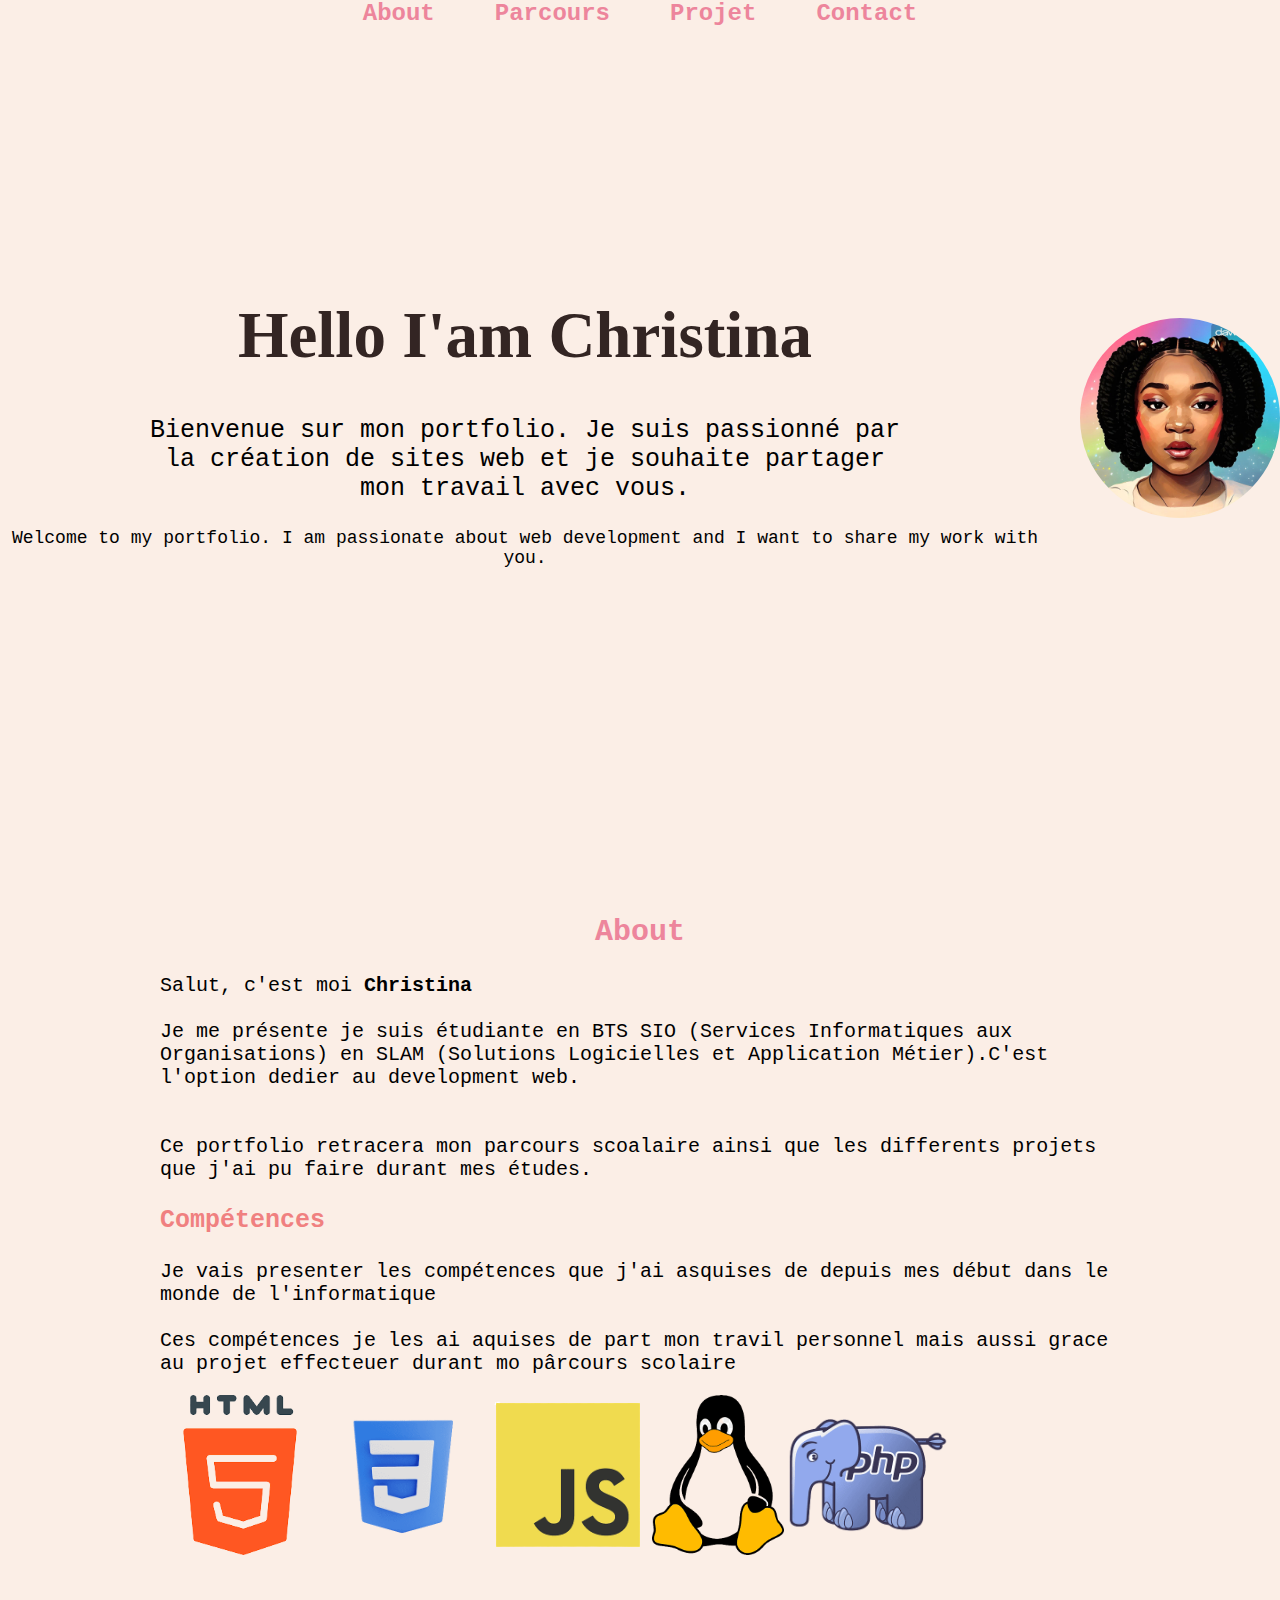
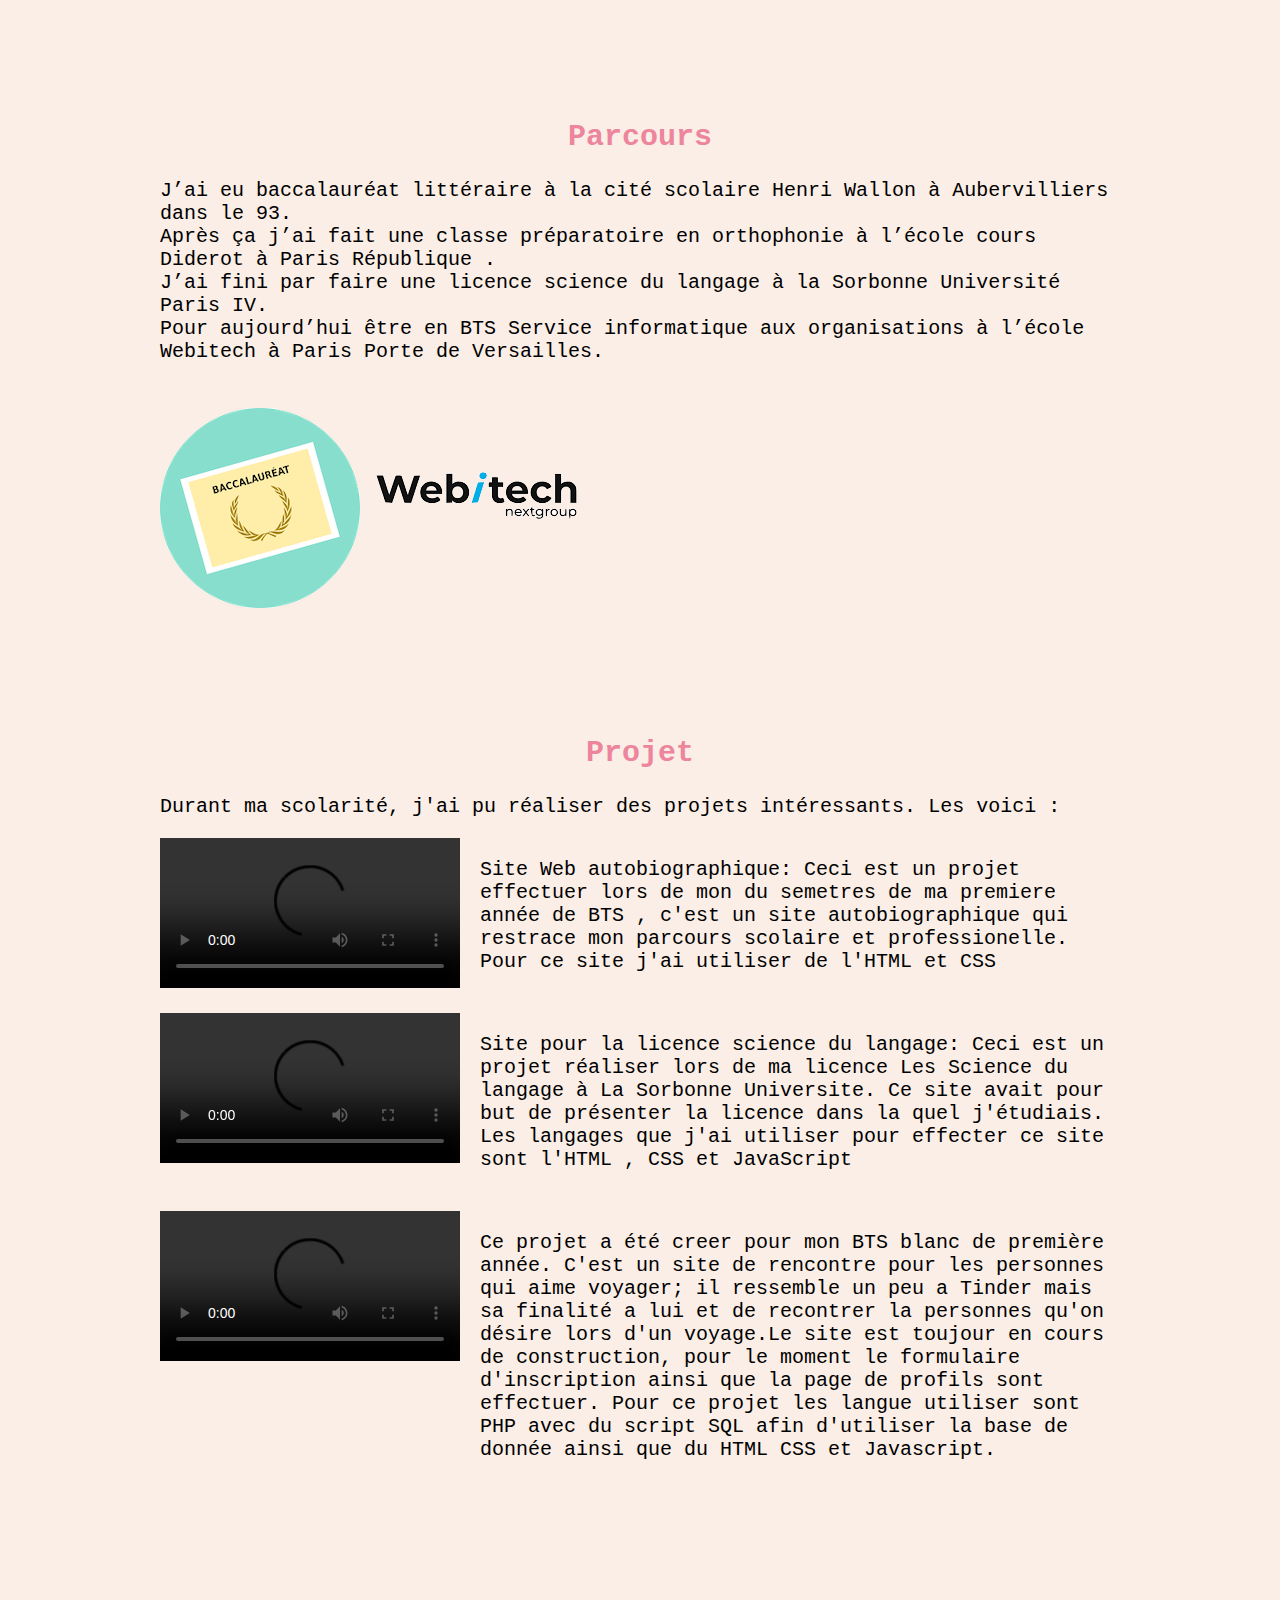
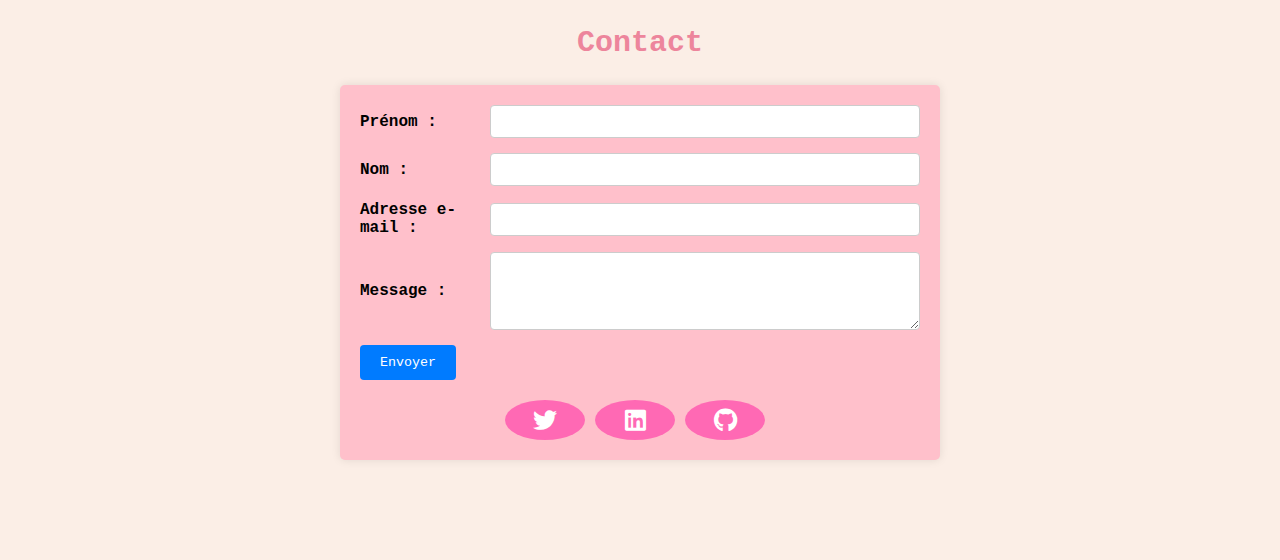
==== html/index.html @ 07b0ec90 "Ajout des fichiers du Portfolio" ====
<!DOCTYPE html>
<html lang="fr">
<head>
  <meta charset="utf-8">
  <title>Christina GAPY</title>
  <link rel="stylesheet" href="../CSS/style.css">
  <link rel="stylesheet" href="https://cdnjs.cloudflare.com/ajax/libs/font-awesome/5.15.3/css/all.min.css">
  
</head>
<body>
 
    <header>
        <nav>
            <ul>
              <li><a href="#about">About</a></li>
              <li><a href="#parcours">Parcours</a></li>
              <li><a href="#projet">Projet</a></li>
              <!--<li><a href="#veille">Veille</a></li>-->
              <li><a href="#contact">Contact</a></li>
            </ul>
          </nav>
          
      </header>
      
      <div class="main-content">
        <div class="content-text">
          <h1>Hello I'am Christina </h1>
          <p>Bienvenue sur mon portfolio. Je suis passionné par <br> la création de sites web et je souhaite partager <br> mon travail avec vous.</p>
          <p class="english-text">Welcome to my portfolio. I am passionate about web development and I want to share my work with you.</p>
        </div>
        <div class="content-image">
          <img src="../img/photo.jpg" alt="Image de profil">
        </div>
      </div>
      <div class="container"></div>
        <section id="about">
            <h2>About</h2>
            <p>Salut, c'est moi <b>Christina</b> <br><br> Je me présente je suis étudiante en BTS SIO (Services Informatiques aux Organisations) en SLAM (Solutions Logicielles et Application Métier).C'est  l'option dedier au development web.<br> <br> <br>
              Ce portfolio retracera mon parcours scoalaire ainsi que les differents projets que j'ai pu faire durant mes études.
            </p>
            <h3>Compétences </h3>
            <p> Je vais presenter les compétences que j'ai asquises de depuis mes début dans le monde de l'informatique<br><br>
            Ces compétences je les ai aquises de part mon travil personnel mais aussi grace au projet effecteuer durant mo pârcours scolaire </p>
            <div class="image-container">
              <img class="about-image" src="../img/html.png">
              <span class="image-caption">HTML</span>
            </div>
            <div class="image-container">
              <img class="about-image" src="../img/css.png">
              <span class="image-caption">CSS</span>
            </div>
            <div class="image-container">
              <img class="about-image" src="../img/js.png">
              <span class="image-caption">JavaScript</span>
            </div>
            <div class="image-container">
              <img class="about-image" src="../img/linux.png">
              <span class="image-caption">Linux</span>
            </div>
            <div class="image-container">
              <img class="about-image" src="../img/php.png">
              <span class="image-caption">PHP</span>
            </div>
            <br><br><br>
      
          </section>
          
          <section id="parcours">
            <h2>Parcours</h2>
            <p> J’ai eu baccalauréat littéraire à la cité scolaire Henri Wallon à Aubervilliers dans le 93.<br>
              Après ça j’ai fait une classe préparatoire en orthophonie à  l’école cours Diderot à Paris République .<br>
              J’ai fini par faire une licence science du langage à la Sorbonne Université Paris IV. <br>
              Pour aujourd’hui être en BTS Service informatique aux organisations à l’école Webitech à Paris Porte de Versailles. </p>
              <img src="../img/bac.png"> <img src="../img/webitech.png">
          </section>
          
          <section id="projet">
            <h2>Projet</h2>
            <p>Durant ma scolarité, j'ai pu réaliser des projets intéressants. Les voici :</p>
            <div class="projet-files">
              <div class="video-container">
                <video controls>
                  <source src="../vid/BTS.mp4" type="video/mp4">
                </video>
                <p class="video-description">Site Web autobiographique: Ceci est un projet effectuer lors de mon du semetres de ma premiere année de BTS , c'est un site autobiographique qui restrace mon parcours scolaire et professionelle. Pour ce site j'ai utiliser de l'HTML et CSS </p>
              </div>
              <div class="video-container">
                <video controls>
                  <source src="../vid/SDL.mp4" type="video/mp4">
                </video>
                <p class="video-description">Site pour la licence science du langage: Ceci est un projet réaliser lors de ma licence Les Science du langage à La Sorbonne Universite. Ce site avait pour but de présenter la licence dans la quel j'étudiais. Les langages que j'ai utiliser pour effecter ce site sont l'HTML , CSS et JavaScript </p>
              </div>
              <div class="video-container">
                <video controls>
                  <source src="../vid/Dating.mp4" type="video/mp4">
                </video>
                <p class="video-description">Ce projet a été creer pour mon BTS blanc de première année. C'est un site de rencontre pour les personnes qui aime voyager; il ressemble un peu a Tinder mais sa finalité a lui et de recontrer la personnes qu'on désire lors d'un voyage.Le site est toujour en cours de construction, pour le moment le formulaire d'inscription ainsi que la page de profils sont effectuer. Pour ce projet les langue utiliser sont PHP avec du script SQL afin d'utiliser la base de donnée ainsi que du HTML CSS et Javascript.</p>
              </div>
            </div>
          </section>
          
          <!--<section id="Veille">
            <h2>Veille</h2>
          </section>-->
          
      
          <section id="contact">
            <h2>Contact</h2>
            <form action="mailto:christina.gapy.sio@gmail.com" method="post" enctype="text/plain">
              <div class="form-group">
                <label for="first-name">Prénom :</label>
                <input type="text" id="first-name" name="Prénom" required>
              </div>
              <div class="form-group">
                <label for="last-name">Nom :</label>
                <input type="text" id="last-name" name="Nom" required>
              </div>
              <div class="form-group">
                <label for="email">Adresse e-mail :</label>
                <input type="email" id="email" name="Email" required>
              </div>
              <div class="form-group">
                <label for="message">Message :</label>
                <textarea id="message" name="Message" rows="4" required></textarea>
              </div>
              <div class="form-group">
                <input type="submit" value="Envoyer">
              </div>
              <div class="social-icons">
                <ul>
                  <li><a href="https://twitter.com/tiina__0" class="social-icon twitter-icon"><i class="fab fa-twitter"></i></a></li>
                  <li><a href="https://www.linkedin.com/in/christinagapy" class="social-icon linkedin-icon"><i class="fab fa-linkedin"></i></a></li>
                  <li><a href="https://github.com/christinaa0" class="social-icon github-icon"><i class="fab fa-github"></i></a></li>
                </ul>
              </div>
            </form>
          </section>
          
          
        </div>
        <script src="../JS/script.js"></script>
</body>
</html>
---- CSS/style.css ----
body {
  background-color: #FBEEE6;
  margin: 0;
  padding: 0;
  display: flex;
  flex-direction: column;
  align-items: center;
}
.container {
  max-width: 960px;
  width: 100%;
  padding: 0 20px;
}
header {
  width: 100%;
  background-color: #FBEEE6;
  display: flex;
  justify-content: center;
  position: fixed;
  top: 0;
}
nav {
  max-width: 960px;
  width: 100%;
  border-radius: 25% 10%;
  border-color: red;
}

ul {
  list-style-type: none;
  margin: 0;
  padding: 0;
  display: flex;
  justify-content: center;
  align-items: center;
  font-family: OCR A Std, monospace;
}

li {
  margin-right: 20px;
}

li:last-child {
  margin-right: 0;
}

li a {
  text-decoration: none;
  color: #ED859C;
  font-weight: bold;
  font-size: x-large;
  padding: 0 20px;
}

li a:hover {
  color: #000;
}


.main-content {
  display: flex;
  justify-content: center;
  align-items: center;
  width: 100%;
  padding: 20px;
  height: 800px;
}

.content-text {
  text-align: center;
}

.content-text h1 {
  font-size: 65px;
  font-weight: bold;
  color: #332523;
  font-family: Chalkduster, fantasy;
}

.content-text p {
  font-size: 25px;
  font-family: Andale Mono, monospace;
}

.content-text .english-text {
  font-size: 18px;
}

.content-image {
  margin-left: 30px;
}

.content-image img {
  width: 200px;
  height: 200px;
  border-radius: 50%;
}

section {
  display: block;
  padding: 50px 0;
  width: 960px;
}
section h2{
  color:#ED859C;
  text-align: center;
  font-family: OCR A Std, monospace;
  font-size: 30px;
}
section h3{
  font-family: OCR A Std, monospace;
  color: #F08080;
  font-size: 25px;
}
section p{
  font-family: Andale Mono, monospace;
  font-size: 20px;
}
#about .image-container {
  display: inline-block;
  text-align: center;
  position: relative;
}
#about .about-image {
  max-width: 160px;
  height: 160px;
}
.image-container img {
  display: block;
  max-width: 100%;
  height: auto;
}

.image-container .image-caption {
  position: absolute;
  top: 50%;
  left: 50%;
  transform: translate(-50%, -50%);
  background-color: rgba(0, 0, 0, 0.7);
  color: #fff;
  padding: 10px;
  opacity: 0;
  transition: opacity 0.3s ease;
}
.image-container:hover .image-caption {
  opacity: 1;
}
.projet-files {
  display: flex;
  flex-direction: column;
}

.video-container {
  display: flex;
  align-items: flex-start;
  margin-bottom: 20px;
}

.video-container video {
  width: 50%;
}

.video-description {
  margin-left: 20px;
}

.video-description p:first-child {
  font-weight: bold;
}
#contact {
  max-width: 600px;
  margin: 0 auto;
}

form {
  background-color: #FFC0CB;
  padding: 20px;
  border-radius: 5px;
  box-shadow: 0 0 10px rgba(0, 0, 0, 0.1);
}

.form-group {
  display: flex;
  margin-bottom: 15px;
  align-items: center;
}

label {
  flex: 0 0 120px;
  font-weight: bold;
  padding-right: 10px;
  font-family: OCR A Std, monospace;
}

input[type="text"],
input[type="email"],
textarea {
  flex: 1;
  padding: 8px;
  border: 1px solid #ccc;
  border-radius: 4px;
  font-family: OCR A Std, monospace;
}

textarea {
  resize: vertical;
}

input[type="submit"] {
  background-color: #007BFF;
  color: #fff;
  border: none;
  padding: 10px 20px;
  border-radius: 4px;
  cursor: pointer;
  font-family: OCR A Std, monospace;
}

input[type="submit"]:hover {
  background-color: #0056b3;
  
}

.social-icons {
  text-align: center;
  margin-top: 20px;
}

.social-icons ul {
  list-style: none;
  padding: 0;
}

.social-icons li {
  display: inline-block;
  margin-right: 10px;
}

.social-icon {
  display: inline-block;
  width: 40px;
  height: 40px;
  border-radius: 50%;
  text-align: center;
  line-height: 40px;
  background-color: #FF69B4; /* Couleur rose pour les icônes */
}

.social-icon:hover {
  background-color: #FF1493; /* Couleur rose plus foncée au survol */
}

.social-icon i {
  font-size: 24px;
  color: #FFFFFF; /* Couleur blanche pour les icônes */
  vertical-align: middle;
}
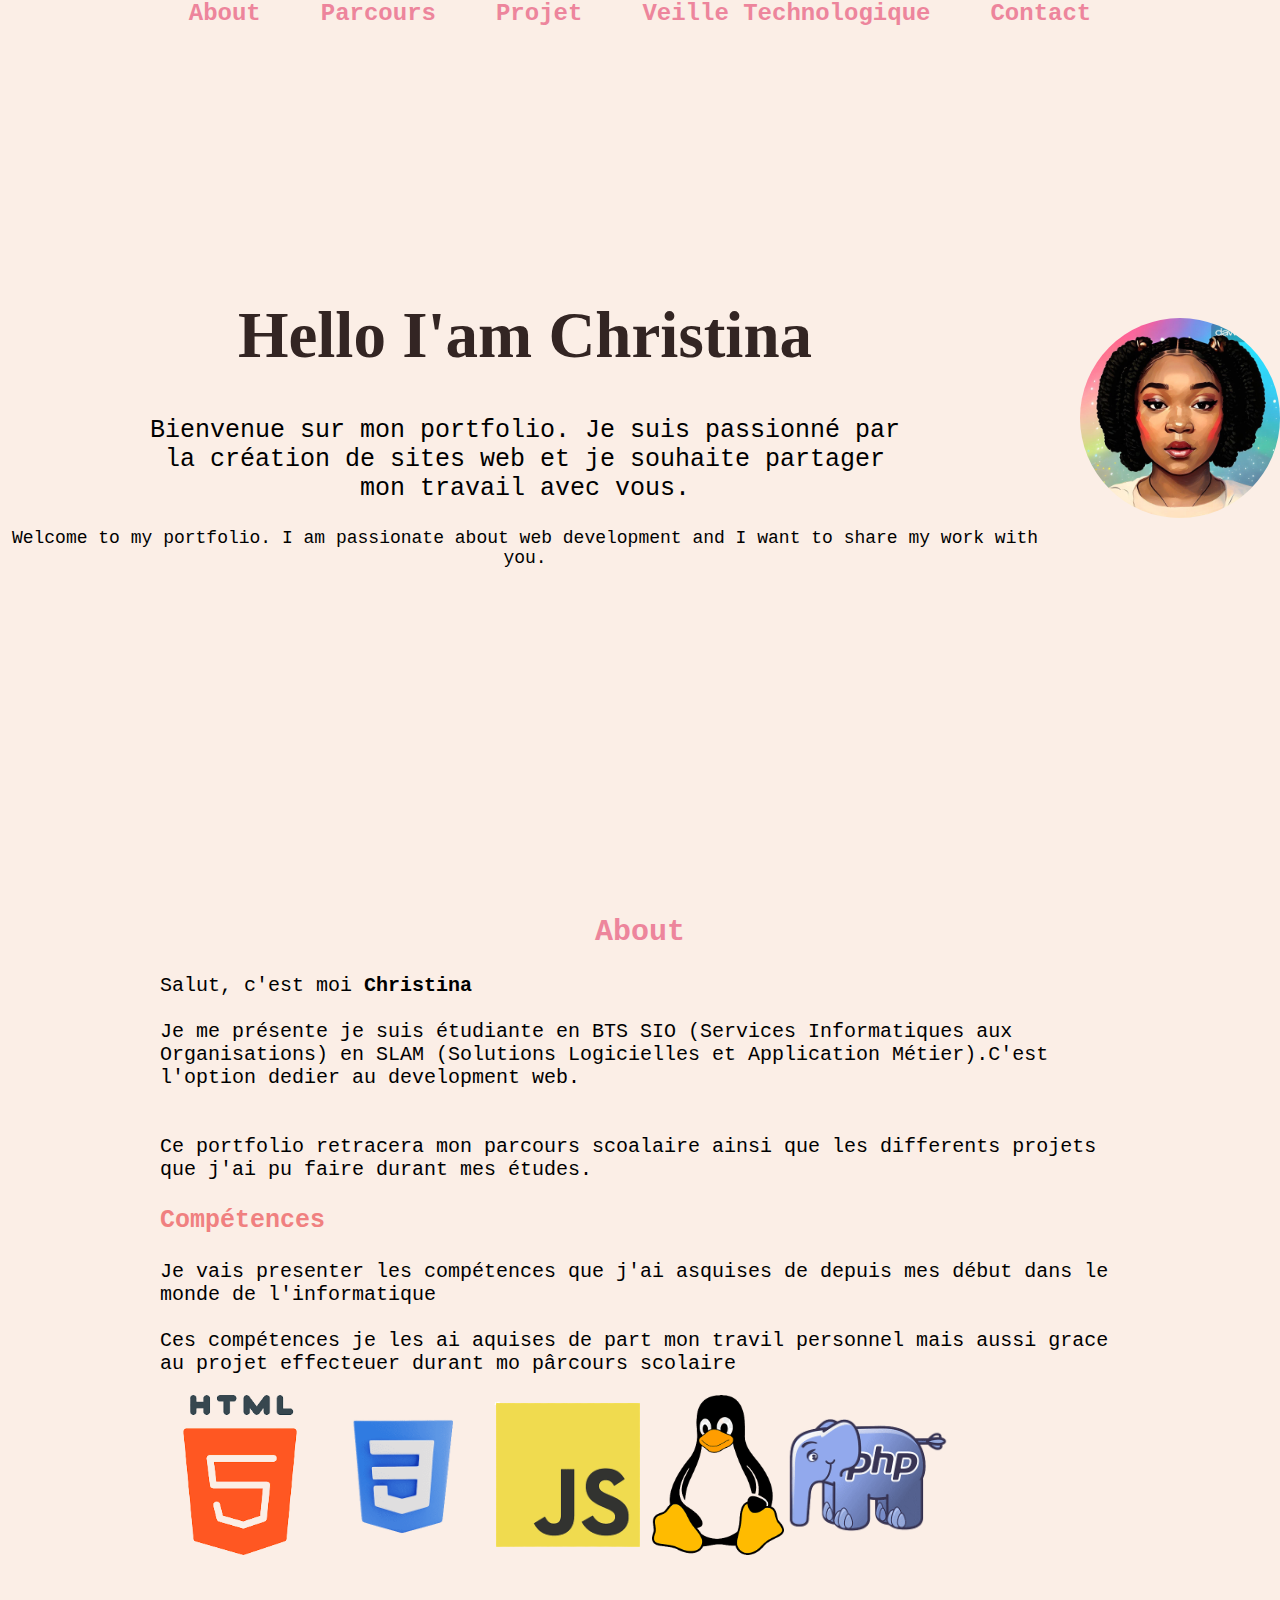
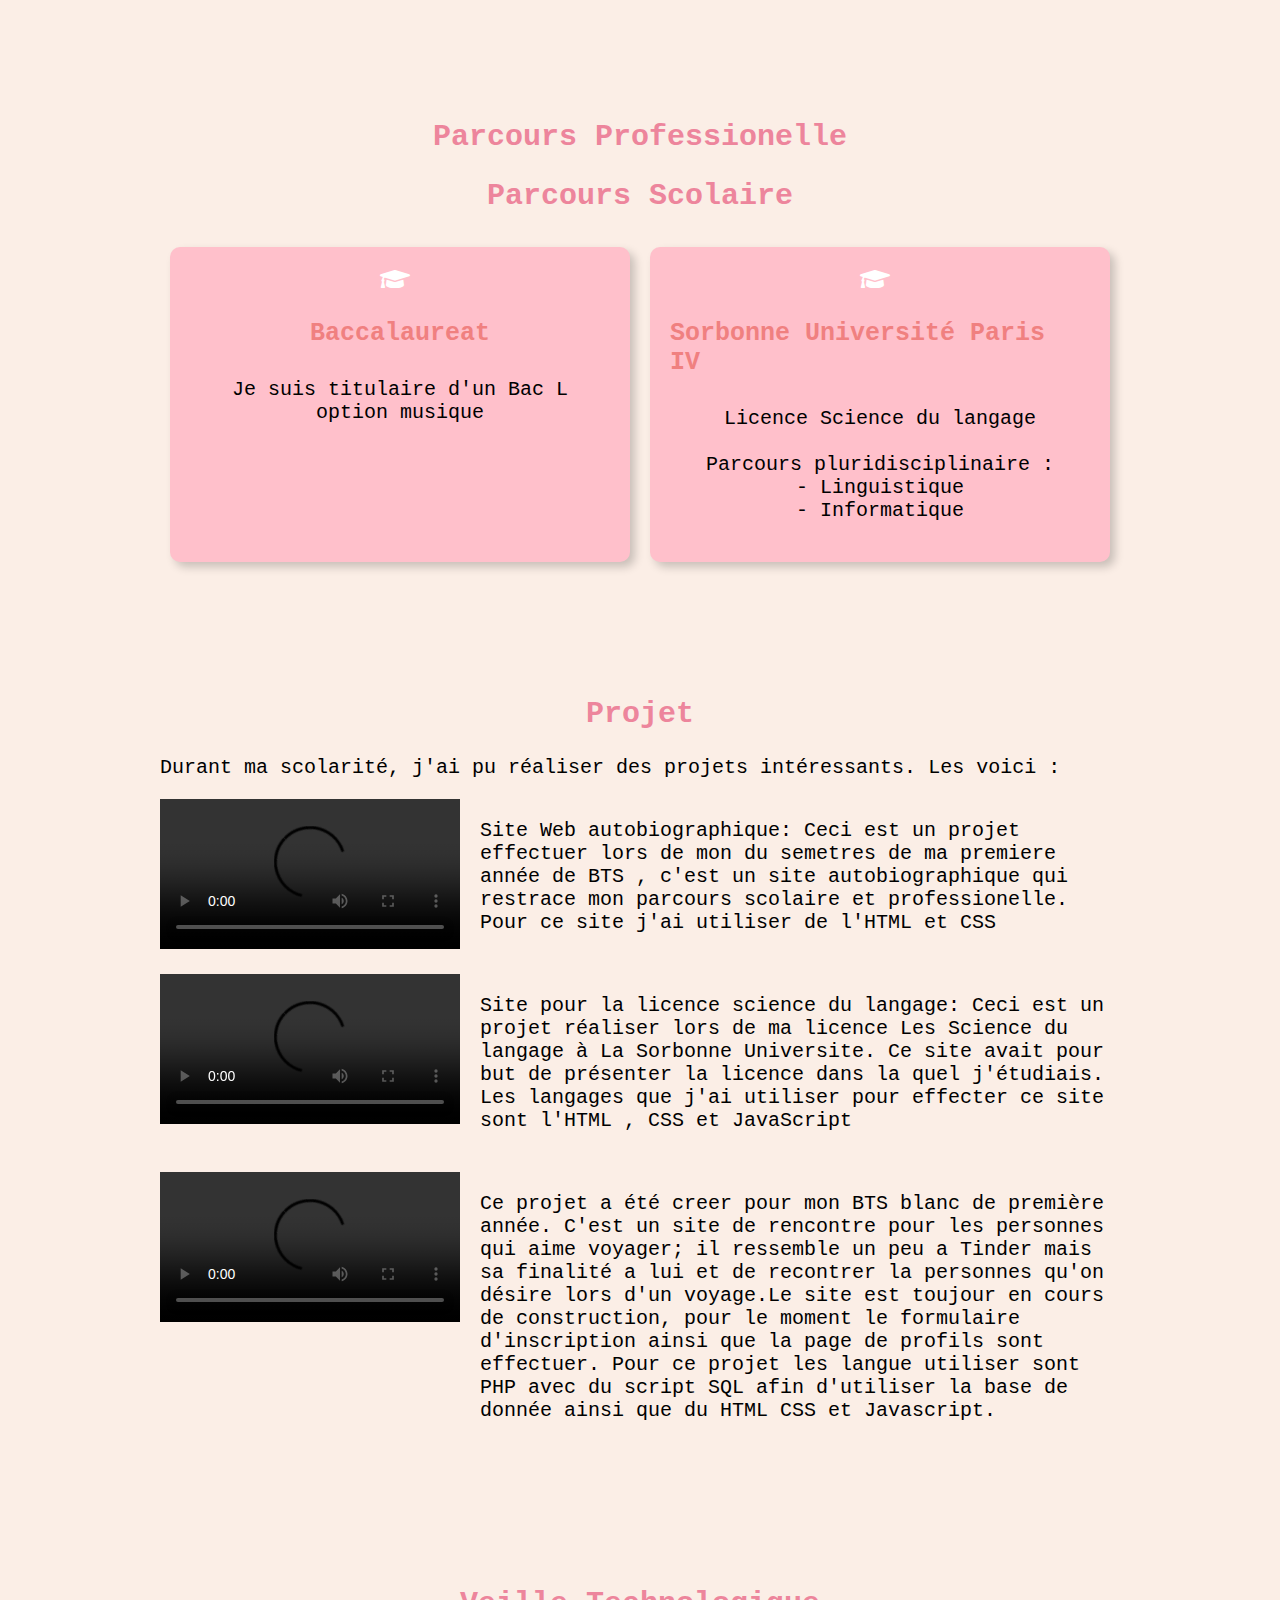
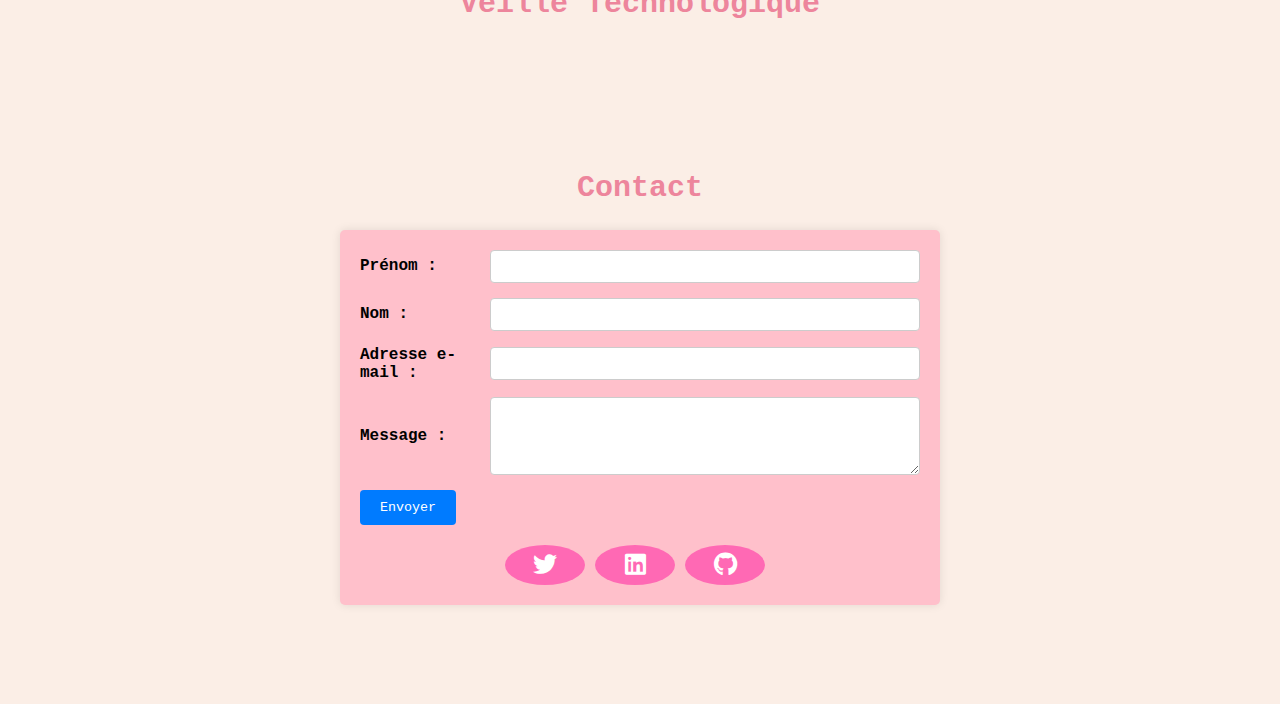
==== commit 5e520f5b: "Creations des box et ajout de toge diplome dans la section Parcours" ====
--- a/html/index.html
+++ b/html/index.html
@@ -1,143 +1,169 @@
-<!DOCTYPE html>
-<html lang="fr">
-<head>
-  <meta charset="utf-8">
-  <title>Christina GAPY</title>
-  <link rel="stylesheet" href="../CSS/style.css">
-  <link rel="stylesheet" href="https://cdnjs.cloudflare.com/ajax/libs/font-awesome/5.15.3/css/all.min.css">
-  
-</head>
-<body>
- 
-    <header>
-        <nav>
-            <ul>
-              <li><a href="#about">About</a></li>
-              <li><a href="#parcours">Parcours</a></li>
-              <li><a href="#projet">Projet</a></li>
-              <!--<li><a href="#veille">Veille</a></li>-->
-              <li><a href="#contact">Contact</a></li>
-            </ul>
-          </nav>
-          
-      </header>
-      
-      <div class="main-content">
-        <div class="content-text">
-          <h1>Hello I'am Christina </h1>
-          <p>Bienvenue sur mon portfolio. Je suis passionné par <br> la création de sites web et je souhaite partager <br> mon travail avec vous.</p>
-          <p class="english-text">Welcome to my portfolio. I am passionate about web development and I want to share my work with you.</p>
-        </div>
-        <div class="content-image">
-          <img src="../img/photo.jpg" alt="Image de profil">
-        </div>
-      </div>
-      <div class="container"></div>
-        <section id="about">
-            <h2>About</h2>
-            <p>Salut, c'est moi <b>Christina</b> <br><br> Je me présente je suis étudiante en BTS SIO (Services Informatiques aux Organisations) en SLAM (Solutions Logicielles et Application Métier).C'est  l'option dedier au development web.<br> <br> <br>
-              Ce portfolio retracera mon parcours scoalaire ainsi que les differents projets que j'ai pu faire durant mes études.
-            </p>
-            <h3>Compétences </h3>
-            <p> Je vais presenter les compétences que j'ai asquises de depuis mes début dans le monde de l'informatique<br><br>
-            Ces compétences je les ai aquises de part mon travil personnel mais aussi grace au projet effecteuer durant mo pârcours scolaire </p>
-            <div class="image-container">
-              <img class="about-image" src="../img/html.png">
-              <span class="image-caption">HTML</span>
-            </div>
-            <div class="image-container">
-              <img class="about-image" src="../img/css.png">
-              <span class="image-caption">CSS</span>
-            </div>
-            <div class="image-container">
-              <img class="about-image" src="../img/js.png">
-              <span class="image-caption">JavaScript</span>
-            </div>
-            <div class="image-container">
-              <img class="about-image" src="../img/linux.png">
-              <span class="image-caption">Linux</span>
-            </div>
-            <div class="image-container">
-              <img class="about-image" src="../img/php.png">
-              <span class="image-caption">PHP</span>
-            </div>
-            <br><br><br>
-      
-          </section>
-          
-          <section id="parcours">
-            <h2>Parcours</h2>
-            <p> J’ai eu baccalauréat littéraire à la cité scolaire Henri Wallon à Aubervilliers dans le 93.<br>
-              Après ça j’ai fait une classe préparatoire en orthophonie à  l’école cours Diderot à Paris République .<br>
-              J’ai fini par faire une licence science du langage à la Sorbonne Université Paris IV. <br>
-              Pour aujourd’hui être en BTS Service informatique aux organisations à l’école Webitech à Paris Porte de Versailles. </p>
-              <img src="../img/bac.png"> <img src="../img/webitech.png">
-          </section>
-          
-          <section id="projet">
-            <h2>Projet</h2>
-            <p>Durant ma scolarité, j'ai pu réaliser des projets intéressants. Les voici :</p>
-            <div class="projet-files">
-              <div class="video-container">
-                <video controls>
-                  <source src="../vid/BTS.mp4" type="video/mp4">
-                </video>
-                <p class="video-description">Site Web autobiographique: Ceci est un projet effectuer lors de mon du semetres de ma premiere année de BTS , c'est un site autobiographique qui restrace mon parcours scolaire et professionelle. Pour ce site j'ai utiliser de l'HTML et CSS </p>
-              </div>
-              <div class="video-container">
-                <video controls>
-                  <source src="../vid/SDL.mp4" type="video/mp4">
-                </video>
-                <p class="video-description">Site pour la licence science du langage: Ceci est un projet réaliser lors de ma licence Les Science du langage à La Sorbonne Universite. Ce site avait pour but de présenter la licence dans la quel j'étudiais. Les langages que j'ai utiliser pour effecter ce site sont l'HTML , CSS et JavaScript </p>
-              </div>
-              <div class="video-container">
-                <video controls>
-                  <source src="../vid/Dating.mp4" type="video/mp4">
-                </video>
-                <p class="video-description">Ce projet a été creer pour mon BTS blanc de première année. C'est un site de rencontre pour les personnes qui aime voyager; il ressemble un peu a Tinder mais sa finalité a lui et de recontrer la personnes qu'on désire lors d'un voyage.Le site est toujour en cours de construction, pour le moment le formulaire d'inscription ainsi que la page de profils sont effectuer. Pour ce projet les langue utiliser sont PHP avec du script SQL afin d'utiliser la base de donnée ainsi que du HTML CSS et Javascript.</p>
-              </div>
-            </div>
-          </section>
-          
-          <!--<section id="Veille">
-            <h2>Veille</h2>
-          </section>-->
-          
-      
-          <section id="contact">
-            <h2>Contact</h2>
-            <form action="mailto:christina.gapy.sio@gmail.com" method="post" enctype="text/plain">
-              <div class="form-group">
-                <label for="first-name">Prénom :</label>
-                <input type="text" id="first-name" name="Prénom" required>
-              </div>
-              <div class="form-group">
-                <label for="last-name">Nom :</label>
-                <input type="text" id="last-name" name="Nom" required>
-              </div>
-              <div class="form-group">
-                <label for="email">Adresse e-mail :</label>
-                <input type="email" id="email" name="Email" required>
-              </div>
-              <div class="form-group">
-                <label for="message">Message :</label>
-                <textarea id="message" name="Message" rows="4" required></textarea>
-              </div>
-              <div class="form-group">
-                <input type="submit" value="Envoyer">
-              </div>
-              <div class="social-icons">
-                <ul>
-                  <li><a href="https://twitter.com/tiina__0" class="social-icon twitter-icon"><i class="fab fa-twitter"></i></a></li>
-                  <li><a href="https://www.linkedin.com/in/christinagapy" class="social-icon linkedin-icon"><i class="fab fa-linkedin"></i></a></li>
-                  <li><a href="https://github.com/christinaa0" class="social-icon github-icon"><i class="fab fa-github"></i></a></li>
-                </ul>
-              </div>
-            </form>
-          </section>
-          
-          
-        </div>
-        <script src="../JS/script.js"></script>
-</body>
+<!DOCTYPE html>
+<html lang="fr">
+<head>
+  <meta charset="utf-8">
+  <title>Christina GAPY</title>
+  <link rel="stylesheet" href="../CSS/style.css">
+  <link rel="stylesheet" href="https://cdnjs.cloudflare.com/ajax/libs/font-awesome/5.15.3/css/all.min.css">
+  
+</head>
+<body>
+ 
+    <header>
+        <nav>
+            <ul>
+              <li><a href="#about">About</a></li>
+              <li><a href="#parcours">Parcours</a></li>
+              <li><a href="#projet">Projet</a></li>
+              <li><a href="#veille">Veille Technologique</a></li>
+              <li><a href="#contact">Contact</a></li>
+            </ul>
+          </nav>
+          
+      </header>
+      
+      <div class="main-content">
+        <div class="content-text">
+          <h1>Hello I'am Christina </h1>
+          <p>Bienvenue sur mon portfolio. Je suis passionné par <br> la création de sites web et je souhaite partager <br> mon travail avec vous.</p>
+          <p class="english-text">Welcome to my portfolio. I am passionate about web development and I want to share my work with you.</p>
+        </div>
+        <div class="content-image">
+          <img src="../img/photo.jpg" alt="Image de profil">
+        </div>
+      </div>
+      <div class="container"></div>
+        <section id="about">
+            <h2>About</h2>
+            <p>Salut, c'est moi <b>Christina</b> <br><br> Je me présente je suis étudiante en BTS SIO (Services Informatiques aux Organisations) en SLAM (Solutions Logicielles et Application Métier).C'est  l'option dedier au development web.<br> <br> <br>
+              Ce portfolio retracera mon parcours scoalaire ainsi que les differents projets que j'ai pu faire durant mes études.
+            </p>
+            <h3>Compétences </h3>
+            <p> Je vais presenter les compétences que j'ai asquises de depuis mes début dans le monde de l'informatique<br><br>
+            Ces compétences je les ai aquises de part mon travil personnel mais aussi grace au projet effecteuer durant mo pârcours scolaire </p>
+            <div class="image-container">
+              <img class="about-image" src="../img/html.png">
+              <span class="image-caption">HTML</span>
+            </div>
+            <div class="image-container">
+              <img class="about-image" src="../img/css.png">
+              <span class="image-caption">CSS</span>
+            </div>
+            <div class="image-container">
+              <img class="about-image" src="../img/js.png">
+              <span class="image-caption">JavaScript</span>
+            </div>
+            <div class="image-container">
+              <img class="about-image" src="../img/linux.png">
+              <span class="image-caption">Linux</span>
+            </div>
+            <div class="image-container">
+              <img class="about-image" src="../img/php.png">
+              <span class="image-caption">PHP</span>
+            </div>
+            <br><br><br>
+      
+          </section>
+          
+          <section id="parcours">
+            <h2>Parcours Professionelle</h2>
+            <div class="experience hidden">
+              <div class="experience-block">
+                <span class="experience-icon"><i class="fas fa-graduation-cap"></i></span>
+                <h3>DMF Sales And Marketing</h3>
+                <p>Entreprise où je fais mon alternance en tant que support informatique puis developpeur mobile</p>
+              </div>
+              <div class="experience-block">
+                <span class="experience-icon"><i class="fas fa-graduation-cap"></i></span>
+                <h3>Parc Asterix</h3>
+                <p>Le metier que je faisais était Opératrice Animatrice Spectacle et ce depuis 2022 </p>
+              </div>
+              <!-- Ajoutez d'autres blocs d'expérience ici -->
+              </div>
+              <h2>Parcours Scolaire</h2>
+              <div class="experience">
+                <div class="experience-block">
+                  <span class="experience-icon"><i class="fas fa-graduation-cap"></i></span>
+                  <h3>Baccalaureat</h3>
+                  <p>Je suis titulaire d'un Bac L option musique</p>
+                </div>
+                <div class="experience-block">
+                  <span class="experience-icon"><i class="fas fa-graduation-cap"></i></span>
+                  <h3>Sorbonne Université Paris IV</h3>
+                  <p>Licence Science du langage
+                    <br><br> Parcours pluridisciplinaire :
+                    <br> - Linguistique 
+                    <br> - Informatique 
+                  </p>
+                </div>
+              </div>
+          </section>
+          
+          
+          <section id="projet">
+            <h2>Projet</h2>
+            <p>Durant ma scolarité, j'ai pu réaliser des projets intéressants. Les voici :</p>
+            <div class="projet-files">
+              <div class="video-container">
+                <video controls>
+                  <source src="../vid/BTS.mp4" type="video/mp4">
+                </video>
+                <p class="video-description">Site Web autobiographique: Ceci est un projet effectuer lors de mon du semetres de ma premiere année de BTS , c'est un site autobiographique qui restrace mon parcours scolaire et professionelle. Pour ce site j'ai utiliser de l'HTML et CSS </p>
+              </div>
+              <div class="video-container">
+                <video controls>
+                  <source src="../vid/SDL.mp4" type="video/mp4">
+                </video>
+                <p class="video-description">Site pour la licence science du langage: Ceci est un projet réaliser lors de ma licence Les Science du langage à La Sorbonne Universite. Ce site avait pour but de présenter la licence dans la quel j'étudiais. Les langages que j'ai utiliser pour effecter ce site sont l'HTML , CSS et JavaScript </p>
+              </div>
+              <div class="video-container">
+                <video controls>
+                  <source src="../vid/Dating.mp4" type="video/mp4">
+                </video>
+                <p class="video-description">Ce projet a été creer pour mon BTS blanc de première année. C'est un site de rencontre pour les personnes qui aime voyager; il ressemble un peu a Tinder mais sa finalité a lui et de recontrer la personnes qu'on désire lors d'un voyage.Le site est toujour en cours de construction, pour le moment le formulaire d'inscription ainsi que la page de profils sont effectuer. Pour ce projet les langue utiliser sont PHP avec du script SQL afin d'utiliser la base de donnée ainsi que du HTML CSS et Javascript.</p>
+              </div>
+            </div>
+          </section>
+          
+          <section id="Veille">
+            <h2>Veille Technologique</h2>
+          </section>
+          
+      
+          <section id="contact">
+            <h2>Contact</h2>
+            <form action="mailto:christina.gapy.sio@gmail.com" method="post" enctype="text/plain">
+              <div class="form-group">
+                <label for="first-name">Prénom :</label>
+                <input type="text" id="first-name" name="Prénom" required>
+              </div>
+              <div class="form-group">
+                <label for="last-name">Nom :</label>
+                <input type="text" id="last-name" name="Nom" required>
+              </div>
+              <div class="form-group">
+                <label for="email">Adresse e-mail :</label>
+                <input type="email" id="email" name="Email" required>
+              </div>
+              <div class="form-group">
+                <label for="message">Message :</label>
+                <textarea id="message" name="Message" rows="4" required></textarea>
+              </div>
+              <div class="form-group">
+                <input type="submit" value="Envoyer">
+              </div>
+              <div class="social-icons">
+                <ul>
+                  <li><a href="https://twitter.com/tiina__0" class="social-icon twitter-icon"><i class="fab fa-twitter"></i></a></li>
+                  <li><a href="https://www.linkedin.com/in/christinagapy" class="social-icon linkedin-icon"><i class="fab fa-linkedin"></i></a></li>
+                  <li><a href="https://github.com/christinaa0" class="social-icon github-icon"><i class="fab fa-github"></i></a></li>
+                </ul>
+              </div>
+            </form>
+          </section>
+          
+          
+        </div>
+        <script src="../JS/script.js"></script>
+</body>
 </html> --- a/CSS/style.css
+++ b/CSS/style.css
@@ -1,257 +1,295 @@
-body {
-  background-color: #FBEEE6;
-  margin: 0;
-  padding: 0;
-  display: flex;
-  flex-direction: column;
-  align-items: center;
-}
-.container {
-  max-width: 960px;
-  width: 100%;
-  padding: 0 20px;
-}
-header {
-  width: 100%;
-  background-color: #FBEEE6;
-  display: flex;
-  justify-content: center;
-  position: fixed;
-  top: 0;
-}
-nav {
-  max-width: 960px;
-  width: 100%;
-  border-radius: 25% 10%;
-  border-color: red;
-}
-
-ul {
-  list-style-type: none;
-  margin: 0;
-  padding: 0;
-  display: flex;
-  justify-content: center;
-  align-items: center;
-  font-family: OCR A Std, monospace;
-}
-
-li {
-  margin-right: 20px;
-}
-
-li:last-child {
-  margin-right: 0;
-}
-
-li a {
-  text-decoration: none;
-  color: #ED859C;
-  font-weight: bold;
-  font-size: x-large;
-  padding: 0 20px;
-}
-
-li a:hover {
-  color: #000;
-}
-
-
-.main-content {
-  display: flex;
-  justify-content: center;
-  align-items: center;
-  width: 100%;
-  padding: 20px;
-  height: 800px;
-}
-
-.content-text {
-  text-align: center;
-}
-
-.content-text h1 {
-  font-size: 65px;
-  font-weight: bold;
-  color: #332523;
-  font-family: Chalkduster, fantasy;
-}
-
-.content-text p {
-  font-size: 25px;
-  font-family: Andale Mono, monospace;
-}
-
-.content-text .english-text {
-  font-size: 18px;
-}
-
-.content-image {
-  margin-left: 30px;
-}
-
-.content-image img {
-  width: 200px;
-  height: 200px;
-  border-radius: 50%;
-}
-
-section {
-  display: block;
-  padding: 50px 0;
-  width: 960px;
-}
-section h2{
-  color:#ED859C;
-  text-align: center;
-  font-family: OCR A Std, monospace;
-  font-size: 30px;
-}
-section h3{
-  font-family: OCR A Std, monospace;
-  color: #F08080;
-  font-size: 25px;
-}
-section p{
-  font-family: Andale Mono, monospace;
-  font-size: 20px;
-}
-#about .image-container {
-  display: inline-block;
-  text-align: center;
-  position: relative;
-}
-#about .about-image {
-  max-width: 160px;
-  height: 160px;
-}
-.image-container img {
-  display: block;
-  max-width: 100%;
-  height: auto;
-}
-
-.image-container .image-caption {
-  position: absolute;
-  top: 50%;
-  left: 50%;
-  transform: translate(-50%, -50%);
-  background-color: rgba(0, 0, 0, 0.7);
-  color: #fff;
-  padding: 10px;
-  opacity: 0;
-  transition: opacity 0.3s ease;
-}
-.image-container:hover .image-caption {
-  opacity: 1;
-}
-.projet-files {
-  display: flex;
-  flex-direction: column;
-}
-
-.video-container {
-  display: flex;
-  align-items: flex-start;
-  margin-bottom: 20px;
-}
-
-.video-container video {
-  width: 50%;
-}
-
-.video-description {
-  margin-left: 20px;
-}
-
-.video-description p:first-child {
-  font-weight: bold;
-}
-#contact {
-  max-width: 600px;
-  margin: 0 auto;
-}
-
-form {
-  background-color: #FFC0CB;
-  padding: 20px;
-  border-radius: 5px;
-  box-shadow: 0 0 10px rgba(0, 0, 0, 0.1);
-}
-
-.form-group {
-  display: flex;
-  margin-bottom: 15px;
-  align-items: center;
-}
-
-label {
-  flex: 0 0 120px;
-  font-weight: bold;
-  padding-right: 10px;
-  font-family: OCR A Std, monospace;
-}
-
-input[type="text"],
-input[type="email"],
-textarea {
-  flex: 1;
-  padding: 8px;
-  border: 1px solid #ccc;
-  border-radius: 4px;
-  font-family: OCR A Std, monospace;
-}
-
-textarea {
-  resize: vertical;
-}
-
-input[type="submit"] {
-  background-color: #007BFF;
-  color: #fff;
-  border: none;
-  padding: 10px 20px;
-  border-radius: 4px;
-  cursor: pointer;
-  font-family: OCR A Std, monospace;
-}
-
-input[type="submit"]:hover {
-  background-color: #0056b3;
-  
-}
-
-.social-icons {
-  text-align: center;
-  margin-top: 20px;
-}
-
-.social-icons ul {
-  list-style: none;
-  padding: 0;
-}
-
-.social-icons li {
-  display: inline-block;
-  margin-right: 10px;
-}
-
-.social-icon {
-  display: inline-block;
-  width: 40px;
-  height: 40px;
-  border-radius: 50%;
-  text-align: center;
-  line-height: 40px;
-  background-color: #FF69B4; /* Couleur rose pour les icônes */
-}
-
-.social-icon:hover {
-  background-color: #FF1493; /* Couleur rose plus foncée au survol */
-}
-
-.social-icon i {
-  font-size: 24px;
-  color: #FFFFFF; /* Couleur blanche pour les icônes */
-  vertical-align: middle;
-}+body {
+  background-color: #FBEEE6;
+  margin: 0;
+  padding: 0;
+  display: flex;
+  flex-direction: column;
+  align-items: center;
+}
+.container {
+  max-width: 960px;
+  width: 100%;
+  padding: 0 20px;
+}
+header {
+  width: 100%;
+  background-color: #FBEEE6;
+  display: flex;
+  justify-content: center;
+  position: fixed;
+  top: 0;
+}
+nav {
+  max-width: 960px;
+  width: 100%;
+  border-radius: 25% 10%;
+  border-color: red;
+}
+
+ul {
+  list-style-type: none;
+  margin: 0;
+  padding: 0;
+  display: flex;
+  justify-content: center;
+  align-items: center;
+  font-family: OCR A Std, monospace;
+}
+
+li {
+  margin-right: 20px;
+}
+
+li:last-child {
+  margin-right: 0;
+}
+
+li a {
+  text-decoration: none;
+  color: #ED859C;
+  font-weight: bold;
+  font-size: x-large;
+  padding: 0 20px;
+}
+
+li a:hover {
+  color: #000;
+}
+
+
+.main-content {
+  display: flex;
+  justify-content: center;
+  align-items: center;
+  width: 100%;
+  padding: 20px;
+  height: 800px;
+}
+
+.content-text {
+  text-align: center;
+}
+
+.content-text h1 {
+  font-size: 65px;
+  font-weight: bold;
+  color: #332523;
+  font-family: Chalkduster, fantasy;
+}
+
+.content-text p {
+  font-size: 25px;
+  font-family: Andale Mono, monospace;
+}
+
+.content-text .english-text {
+  font-size: 18px;
+}
+
+.content-image {
+  margin-left: 30px;
+}
+
+.content-image img {
+  width: 200px;
+  height: 200px;
+  border-radius: 50%;
+}
+
+section {
+  display: block;
+  padding: 50px 0;
+  width: 960px;
+}
+section h2{
+  color:#ED859C;
+  text-align: center;
+  font-family: OCR A Std, monospace;
+  font-size: 30px;
+}
+section h3{
+  font-family: OCR A Std, monospace;
+  color: #F08080;
+  font-size: 25px;
+}
+h4{
+  color:#F08080;
+}
+section p{
+  font-family: Andale Mono, monospace;
+  font-size: 20px;
+}
+#about .image-container {
+  display: inline-block;
+  text-align: center;
+  position: relative;
+}
+#about .about-image {
+  max-width: 160px;
+  height: 160px;
+}
+.image-container img {
+  display: block;
+  max-width: 100%;
+  height: auto;
+}
+
+.image-container .image-caption {
+  position: absolute;
+  top: 50%;
+  left: 50%;
+  transform: translate(-50%, -50%);
+  background-color: rgba(0, 0, 0, 0.7);
+  color: #fff;
+  padding: 10px;
+  opacity: 0;
+  transition: opacity 0.3s ease;
+}
+.image-container:hover .image-caption {
+  opacity: 1;
+}
+.projet-files {
+  display: flex;
+  flex-direction: column;
+}
+
+.video-container {
+  display: flex;
+  align-items: flex-start;
+  margin-bottom: 20px;
+}
+
+.video-container video {
+  width: 50%;
+}
+
+.video-description {
+  margin-left: 20px;
+}
+
+.video-description p:first-child {
+  font-weight: bold;
+}
+#contact {
+  max-width: 600px;
+  margin: 0 auto;
+}
+
+form {
+  background-color: #ffc0cb;
+  padding: 20px;
+  border-radius: 5px;
+  box-shadow: 0 0 10px rgba(0, 0, 0, 0.1);
+}
+
+.form-group {
+  display: flex;
+  margin-bottom: 15px;
+  align-items: center;
+}
+
+label {
+  flex: 0 0 120px;
+  font-weight: bold;
+  padding-right: 10px;
+  font-family: OCR A Std, monospace;
+}
+
+input[type="text"],
+input[type="email"],
+textarea {
+  flex: 1;
+  padding: 8px;
+  border: 1px solid #ccc;
+  border-radius: 4px;
+  font-family: OCR A Std, monospace;
+}
+
+textarea {
+  resize: vertical;
+}
+
+input[type="submit"] {
+  background-color: #007BFF;
+  color: #fff;
+  border: none;
+  padding: 10px 20px;
+  border-radius: 4px;
+  cursor: pointer;
+  font-family: OCR A Std, monospace;
+}
+
+input[type="submit"]:hover {
+  background-color: #0056b3;
+  
+}
+
+.social-icons {
+  text-align: center;
+  margin-top: 20px;
+}
+
+.social-icons ul {
+  list-style: none;
+  padding: 0;
+}
+
+.social-icons li {
+  display: inline-block;
+  margin-right: 10px;
+}
+
+.social-icon {
+  display: inline-block;
+  width: 40px;
+  height: 40px;
+  border-radius: 50%;
+  text-align: center;
+  line-height: 40px;
+  background-color: #FF69B4; /* Couleur rose pour les icônes */
+}
+
+.social-icon:hover {
+  background-color: #FF1493; /* Couleur rose plus foncée au survol */
+}
+
+.social-icon i {
+  font-size: 24px;
+  color: #FFFFFF; /* Couleur blanche pour les icônes */
+  vertical-align: middle;
+}
+.experience {
+  display: flex; /* Affichage en ligne */
+  animation: slide-up 0.5s ease-out;
+}
+
+.experience-block {
+  background-color: #ffc0cb; /* Couleur de fond jaune */
+  box-shadow: 5px 5px 10px rgba(0, 0, 0, 0.2); /* Ombre */
+  padding: 20px; /* Espacement interne */
+  margin: 10px; /* Marge entre les blocs d'expérience */
+  flex: 1;
+  border-radius: 10px; /* Les div "Expérience" s'adaptent à la largeur du conteneur */
+  display: flex;
+  flex-direction: column ; /* Permet d'aligner l'icône et le texte horizontalement */
+  align-items: center; /* Centre l'icône et le texte verticalement */
+}
+.experience-block p {
+  text-align: center; /* Centre le texte horizontalement */
+}
+.experience-block h3 {
+  margin-bottom: 10px; /* Espacement entre le titre et le texte */
+}
+.experience-icon {
+  margin-right: 10px; /* Espace entre l'icône et le texte */
+  font-size: 24px; /* Taille de l'icône */
+  color: #FFFFFF;
+}
+.hidden {
+  display: none;
+}
+
+
+
+
+
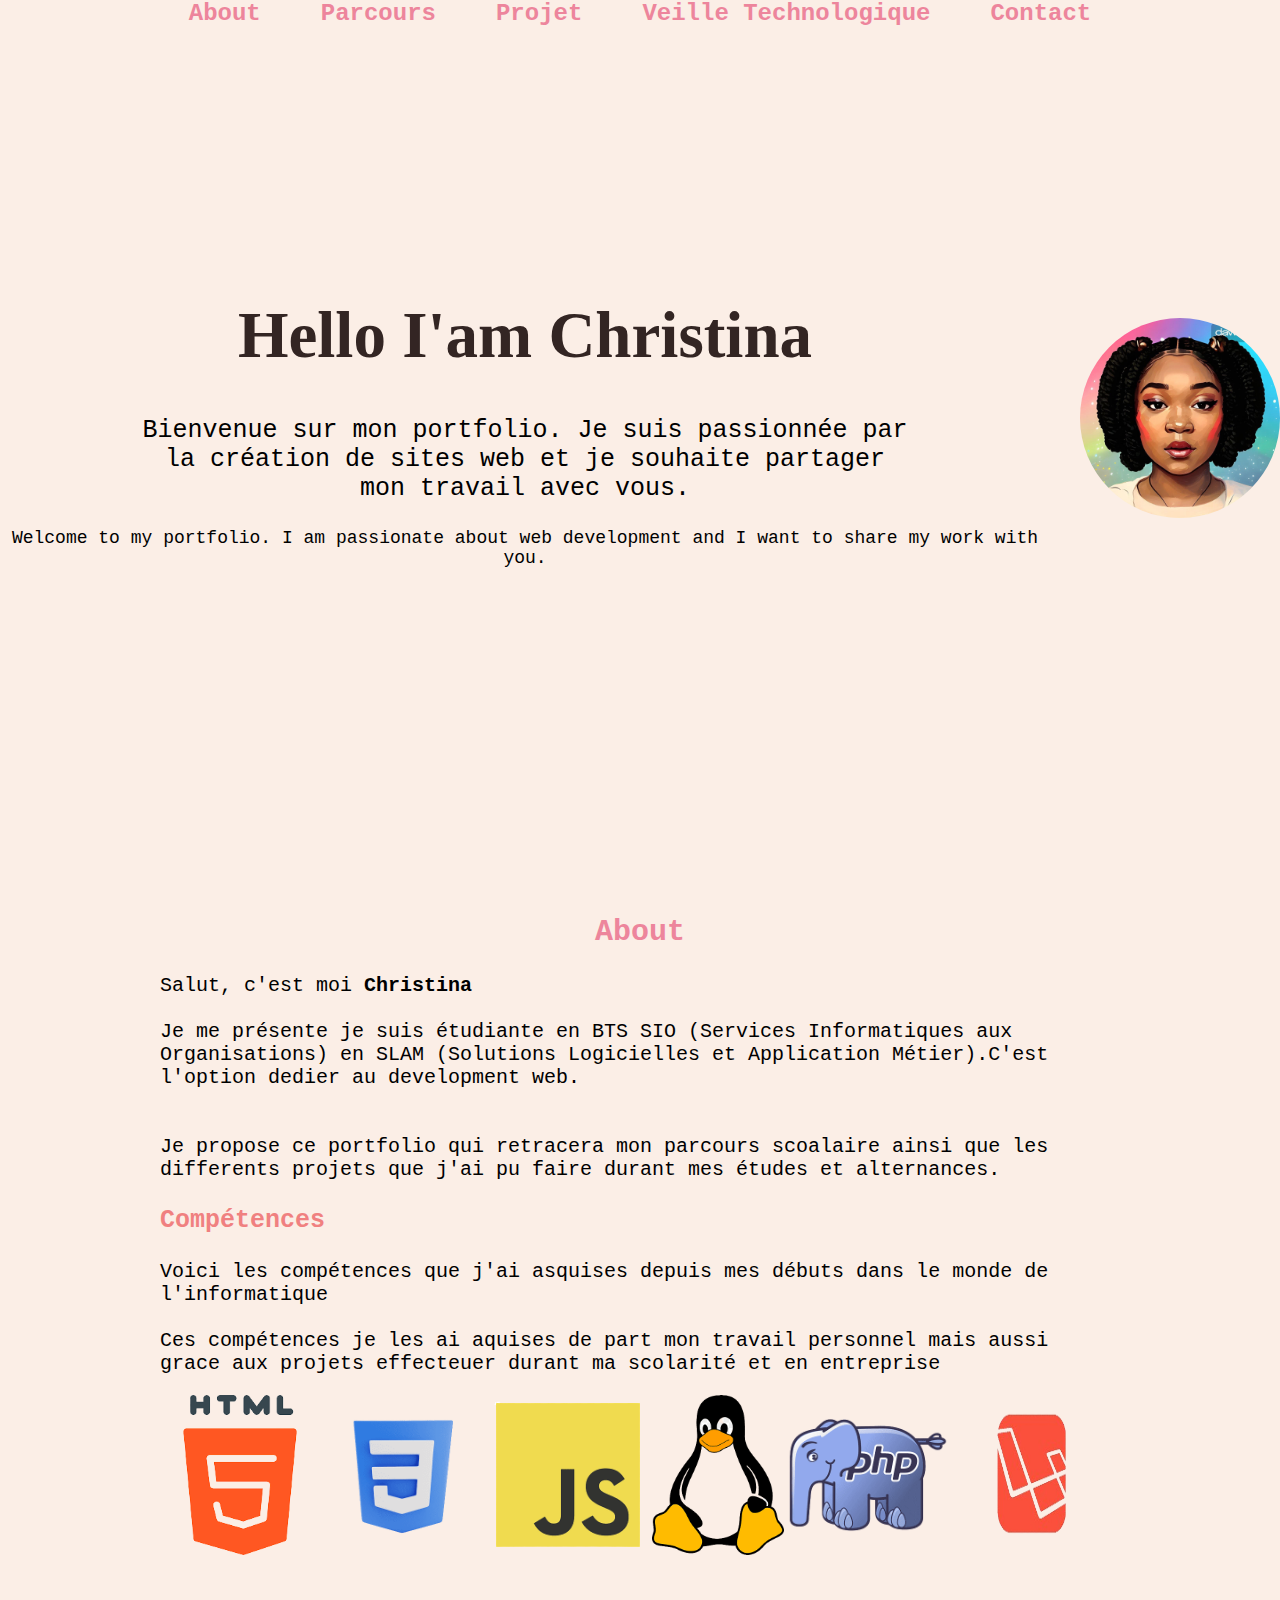
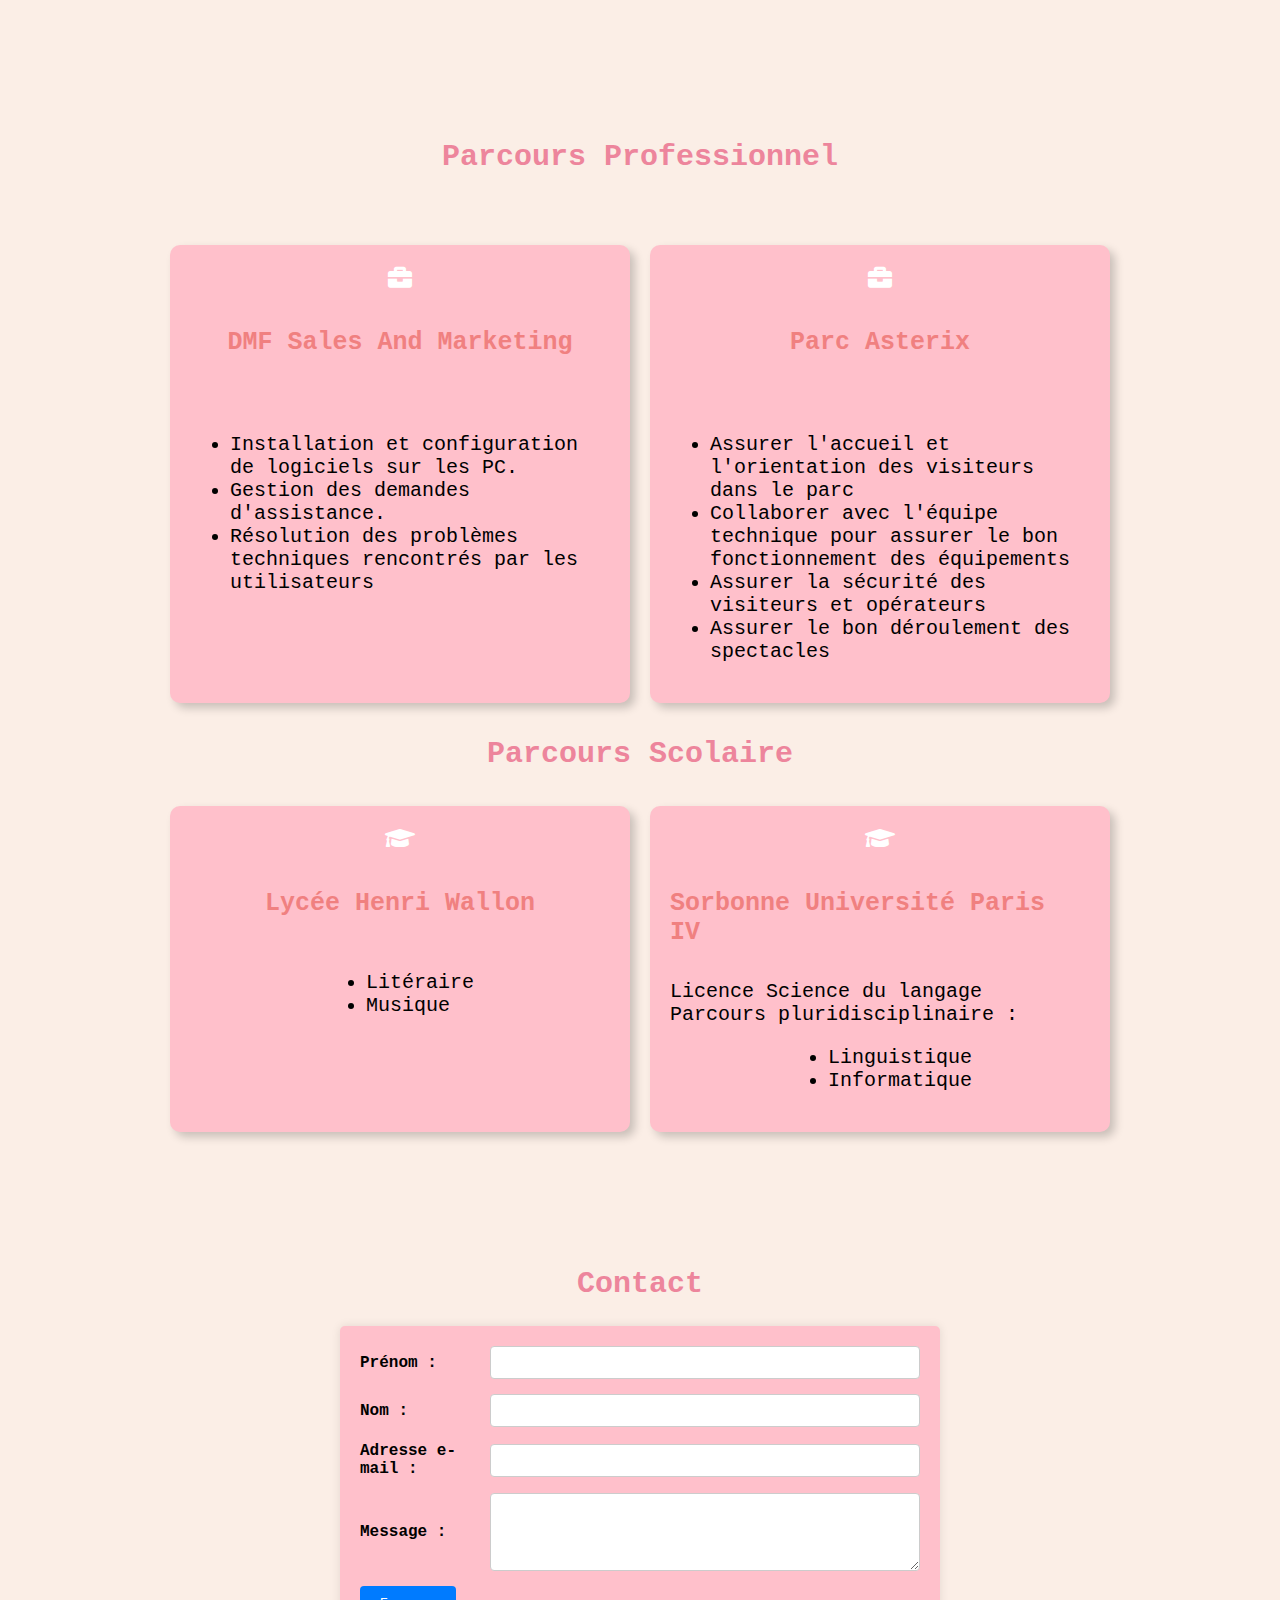
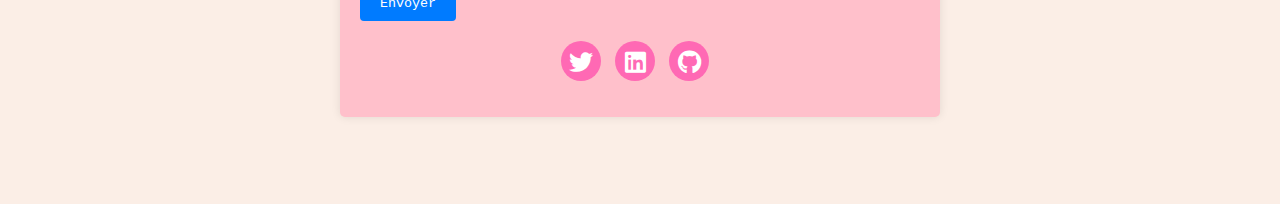
==== commit 84b09569: "Nouvelle page projet avec caroussel et page veille technologique" ====
--- a/html/index.html
+++ b/html/index.html
@@ -2,30 +2,38 @@
 <html lang="fr">
 <head>
   <meta charset="utf-8">
+  <meta name="viewport" content="width=device-width, initial-scale=1">
   <title>Christina GAPY</title>
+ 
+  <link href="https://cdn.jsdelivr.net/npm/bootstrap@5.3.2/dist/css/bootstrap.min.css" rel="stylesheet" integrity="sha384-T3c6CoIi6uLrA9TneNEoa7RxnatzjcDSCmG1MXxSR1GAsXEV/Dwwykc2MPK8M2HN" crossorigin="anonymous">
   <link rel="stylesheet" href="../CSS/style.css">
   <link rel="stylesheet" href="https://cdnjs.cloudflare.com/ajax/libs/font-awesome/5.15.3/css/all.min.css">
+
   
 </head>
 <body>
  
     <header>
+ 
+
         <nav>
             <ul>
               <li><a href="#about">About</a></li>
               <li><a href="#parcours">Parcours</a></li>
-              <li><a href="#projet">Projet</a></li>
-              <li><a href="#veille">Veille Technologique</a></li>
+              <li><a href="projet.html">Projet</a></li>
+              <li><a href="veille.html">Veille Technologique</a></li>
               <li><a href="#contact">Contact</a></li>
+  
             </ul>
           </nav>
+       
           
       </header>
       
       <div class="main-content">
         <div class="content-text">
           <h1>Hello I'am Christina </h1>
-          <p>Bienvenue sur mon portfolio. Je suis passionné par <br> la création de sites web et je souhaite partager <br> mon travail avec vous.</p>
+          <p>Bienvenue sur mon portfolio. Je suis passionnée par <br> la création de sites web et je souhaite partager <br> mon travail avec vous.</p>
           <p class="english-text">Welcome to my portfolio. I am passionate about web development and I want to share my work with you.</p>
         </div>
         <div class="content-image">
@@ -36,11 +44,12 @@
         <section id="about">
             <h2>About</h2>
             <p>Salut, c'est moi <b>Christina</b> <br><br> Je me présente je suis étudiante en BTS SIO (Services Informatiques aux Organisations) en SLAM (Solutions Logicielles et Application Métier).C'est  l'option dedier au development web.<br> <br> <br>
-              Ce portfolio retracera mon parcours scoalaire ainsi que les differents projets que j'ai pu faire durant mes études.
+              Je propose ce  portfolio qui retracera mon parcours scoalaire ainsi que les differents projets que j'ai pu faire durant mes études et alternances.
             </p>
             <h3>Compétences </h3>
-            <p> Je vais presenter les compétences que j'ai asquises de depuis mes début dans le monde de l'informatique<br><br>
-            Ces compétences je les ai aquises de part mon travil personnel mais aussi grace au projet effecteuer durant mo pârcours scolaire </p>
+            <p> Voici les compétences que j'ai asquises  depuis mes débuts dans le monde de l'informatique<br><br>
+            Ces compétences je les ai aquises de part mon travail personnel mais aussi grace aux projets effecteuer durant ma scolarité et en entreprise  </p>
+          
             <div class="image-container">
               <img class="about-image" src="../img/html.png">
               <span class="image-caption">HTML</span>
@@ -61,72 +70,101 @@
               <img class="about-image" src="../img/php.png">
               <span class="image-caption">PHP</span>
             </div>
+            <div class="image-container">
+              <img class="about-image" src="../img/laravel.png">
+              <span class="image-caption">Laravel</span>
+            </div>
             <br><br><br>
-      
+            <!---
+            <h3>Le BTS SIO ? </h3>
+            <p>Le Brevet de Technicien Supérieur aux Services Informatiques aux Organisations (BTS SIO), s'adresse à ceux qui souhaitent se former en deux ans aux métiers d'administrateur réseau ou de développeur. Pour par la suite intégré directement le marché du travail ou continuer des études, dans le domaine de l'informatique.</p>
+            <div class="bts">
+              <div class="bts-block">
+               
+                <h3>OPTION SISR</h3>
+                <br>
+                <br>
+                <p>L’option Solution d’infrastructure, systèmes et réseaux forme des professionnels des réseaux et équipements informatiques (installation, maintenance, sécurité). En sortant d’un<bold> BTS SIO SISR</bold>, vous serez capables de gérer et d’administrer le réseau d’une société et d’assurer sa sécurité et sa maintenance.
+                  Les techniciens supérieurs en informatique option SISR, peuvent accéder aux métiers de : </p>
+                  <br><br>
+                  <ul>
+                    <li>Administrateur systèmes et réseaux.</li>
+                    <li>Informaticien support et déploiement.</li>
+                    <li>Pilote d’exploitation.</li>
+                    <li>Support systèmes et réseaux.</li>
+                    <li>Technicien d’infrastructure.</li>
+                    <li>Technicien de production.</li>
+                    <li>Technicien micro et réseaux.</li>
+                  </ul>
+              </div>
+              <div class="bts-block">
+               
+                <h3>OPTION SLAM</h3>
+                <br>
+                <br>
+                <p>L’option Solutions logicielles et applications métiers forme des spécialistes des logiciels (rédaction d’un cahier des charges, formulation des besoins et spécifications, développement, intégration au sein de la société).
+                  Les techniciens supérieurs en informatique option SLAM, sont préparés aux métiers de : <br> <br> <br></p>
+                  <ul>
+                    <li>Développeur d’applications informatiques.</li>
+        <li>Développeur informatique.</li>
+        <li>Analyste d’applications ou d’études.</li>
+        <li>Analyste programmeur.</li>
+        <li>Programmeur analyste.</li>
+        <li>Programmeur d’applications.</li>
+        <li>Responsable des services applicatifs.</li>
+        <li>Technicien d’études informatiques.</li>
+
+                  </ul>
+              </div> -->
+              </div>
           </section>
           
           <section id="parcours">
-            <h2>Parcours Professionelle</h2>
-            <div class="experience hidden">
+            <h2>Parcours Professionnel</h2>
+            <br>
+            <br>
+            <div class="experience">
+              <div class="experience-block">
+                <span class="experience-icon"><i class="fas fa-briefcase"></i></span>
+                <h3>DMF Sales And Marketing</h3><br><br>
+                <ul>
+                  <li>Installation et configuration de logiciels sur les PC.</li>
+                  <li>Gestion des demandes d'assistance.</li>
+                  <li>Résolution des problèmes techniques rencontrés par les utilisateurs</li>
+                </ul>
+              </div>
+              <div class="experience-block">
+                <span class="experience-icon"><i class="fas fa-briefcase"></i></span>
+                <h3>Parc Asterix</h3><br><br>
+                <ul>
+                  <li>Assurer l'accueil et l'orientation des visiteurs dans le parc</li>
+                  <li>Collaborer avec l'équipe technique pour assurer le bon fonctionnement des équipements</li>
+                  <li>Assurer la sécurité des visiteurs et opérateurs</li>
+                  <li>Assurer le bon déroulement des spectacles</li>
+                </ul>
+              </div>
+              <!-- Ajoutez d'autres blocs d'expérience ici -->
+            </div>
+            <h2>Parcours Scolaire</h2>
+            <div class="experience">
               <div class="experience-block">
                 <span class="experience-icon"><i class="fas fa-graduation-cap"></i></span>
-                <h3>DMF Sales And Marketing</h3>
-                <p>Entreprise où je fais mon alternance en tant que support informatique puis developpeur mobile</p>
+                <h3>Lycée Henri Wallon</h3><br>
+                <ul>
+                  <li>Litéraire</li>
+                  <li>Musique</li>
+                </ul>
               </div>
               <div class="experience-block">
                 <span class="experience-icon"><i class="fas fa-graduation-cap"></i></span>
-                <h3>Parc Asterix</h3>
-                <p>Le metier que je faisais était Opératrice Animatrice Spectacle et ce depuis 2022 </p>
-              </div>
-              <!-- Ajoutez d'autres blocs d'expérience ici -->
-              </div>
-              <h2>Parcours Scolaire</h2>
-              <div class="experience">
-                <div class="experience-block">
-                  <span class="experience-icon"><i class="fas fa-graduation-cap"></i></span>
-                  <h3>Baccalaureat</h3>
-                  <p>Je suis titulaire d'un Bac L option musique</p>
-                </div>
-                <div class="experience-block">
-                  <span class="experience-icon"><i class="fas fa-graduation-cap"></i></span>
-                  <h3>Sorbonne Université Paris IV</h3>
-                  <p>Licence Science du langage
-                    <br><br> Parcours pluridisciplinaire :
-                    <br> - Linguistique 
-                    <br> - Informatique 
-                  </p>
-                </div>
-              </div>
-          </section>
-          
-          
-          <section id="projet">
-            <h2>Projet</h2>
-            <p>Durant ma scolarité, j'ai pu réaliser des projets intéressants. Les voici :</p>
-            <div class="projet-files">
-              <div class="video-container">
-                <video controls>
-                  <source src="../vid/BTS.mp4" type="video/mp4">
-                </video>
-                <p class="video-description">Site Web autobiographique: Ceci est un projet effectuer lors de mon du semetres de ma premiere année de BTS , c'est un site autobiographique qui restrace mon parcours scolaire et professionelle. Pour ce site j'ai utiliser de l'HTML et CSS </p>
-              </div>
-              <div class="video-container">
-                <video controls>
-                  <source src="../vid/SDL.mp4" type="video/mp4">
-                </video>
-                <p class="video-description">Site pour la licence science du langage: Ceci est un projet réaliser lors de ma licence Les Science du langage à La Sorbonne Universite. Ce site avait pour but de présenter la licence dans la quel j'étudiais. Les langages que j'ai utiliser pour effecter ce site sont l'HTML , CSS et JavaScript </p>
-              </div>
-              <div class="video-container">
-                <video controls>
-                  <source src="../vid/Dating.mp4" type="video/mp4">
-                </video>
-                <p class="video-description">Ce projet a été creer pour mon BTS blanc de première année. C'est un site de rencontre pour les personnes qui aime voyager; il ressemble un peu a Tinder mais sa finalité a lui et de recontrer la personnes qu'on désire lors d'un voyage.Le site est toujour en cours de construction, pour le moment le formulaire d'inscription ainsi que la page de profils sont effectuer. Pour ce projet les langue utiliser sont PHP avec du script SQL afin d'utiliser la base de donnée ainsi que du HTML CSS et Javascript.</p>
-              </div>
-            </div>
-          </section>
-          
-          <section id="Veille">
-            <h2>Veille Technologique</h2>
+                <h3>Sorbonne Université Paris IV</h3><br>
+                Licence Science du langage Parcours pluridisciplinaire :
+                <ul>
+                  <li>Linguistique</li>
+                  <li>Informatique</li>
+                </ul>
+              </div>
+            </div>
           </section>
           
       
@@ -164,6 +202,7 @@
           
           
         </div>
-        <script src="../JS/script.js"></script>
-</body>
+        <script src="https://cdn.jsdelivr.net/npm/@popperjs/core@2.11.8/dist/umd/popper.min.js" integrity="sha384-I7E8VVD/ismYTF4hNIPjVp/Zjvgyol6VFvRkX/vR+Vc4jQkC+hVqc2pM8ODewa9r" crossorigin="anonymous"></script>
+        <script src="https://cdn.jsdelivr.net/npm/bootstrap@5.3.2/dist/js/bootstrap.min.js" integrity="sha384-BBtl+eGJRgqQAUMxJ7pMwbEyER4l1g+O15P+16Ep7Q9Q+zqX6gSbd85u4mG4QzX+" crossorigin="anonymous"></script>
+      </body>
 </html> --- a/CSS/style.css
+++ b/CSS/style.css
@@ -10,6 +10,7 @@
   max-width: 960px;
   width: 100%;
   padding: 0 20px;
+  display: flex;
 }
 header {
   width: 100%;
@@ -18,6 +19,7 @@
   justify-content: center;
   position: fixed;
   top: 0;
+  z-index: 1000; 
 }
 nav {
   max-width: 960px;
@@ -26,7 +28,7 @@
   border-color: red;
 }
 
-ul {
+nav ul {
   list-style-type: none;
   margin: 0;
   padding: 0;
@@ -36,15 +38,15 @@
   font-family: OCR A Std, monospace;
 }
 
-li {
+nav li {
   margin-right: 20px;
 }
 
-li:last-child {
+nav li:last-child {
   margin-right: 0;
 }
 
-li a {
+nav li a {
   text-decoration: none;
   color: #ED859C;
   font-weight: bold;
@@ -52,7 +54,7 @@
   padding: 0 20px;
 }
 
-li a:hover {
+nav li a:hover {
   color: #000;
 }
 
@@ -68,6 +70,7 @@
 
 .content-text {
   text-align: center;
+  
 }
 
 .content-text h1 {
@@ -75,6 +78,7 @@
   font-weight: bold;
   color: #332523;
   font-family: Chalkduster, fantasy;
+  
 }
 
 .content-text p {
@@ -136,39 +140,22 @@
 
 .image-container .image-caption {
   position: absolute;
-  top: 50%;
+  bottom: 0;
   left: 50%;
-  transform: translate(-50%, -50%);
+  transform: translateX(-50%);
   background-color: rgba(0, 0, 0, 0.7);
   color: #fff;
   padding: 10px;
   opacity: 0;
   transition: opacity 0.3s ease;
 }
+
 .image-container:hover .image-caption {
   opacity: 1;
 }
 .projet-files {
   display: flex;
   flex-direction: column;
-}
-
-.video-container {
-  display: flex;
-  align-items: flex-start;
-  margin-bottom: 20px;
-}
-
-.video-container video {
-  width: 50%;
-}
-
-.video-description {
-  margin-left: 20px;
-}
-
-.video-description p:first-child {
-  font-weight: bold;
 }
 #contact {
   max-width: 600px;
@@ -232,6 +219,7 @@
 .social-icons ul {
   list-style: none;
   padding: 0;
+  text-align: center;
 }
 
 .social-icons li {
@@ -261,35 +249,93 @@
 .experience {
   display: flex; /* Affichage en ligne */
   animation: slide-up 0.5s ease-out;
-}
+  flex-wrap: wrap;
+}
+
 
 .experience-block {
-  background-color: #ffc0cb; /* Couleur de fond jaune */
+  background-color: #ffc0cb;
+  box-shadow: 5px 5px 10px rgba(0, 0, 0, 0.2);
+  padding: 20px;
+  margin: 10px;
+  flex: 1 1 300px;
+  border-radius: 10px;
+  display: flex;
+  flex-direction: column;
+  align-items: center;
+  font-family: Andale Mono, monospace;
+  font-size: 20px;
+ /* Ajout de la propriété pour centrer le texte horizontalement */
+}
+
+.experience-block p {
+  margin-top: 10px;
+   
+  /* Ajout d'une marge en haut du paragraphe pour améliorer l'espacement avec le titre */
+}
+
+.experience-block h3 {
+  margin-bottom: 10px;
+}
+
+.experience-icon {
+  margin-bottom: 10px; /* Ajout d'une marge en bas de l'icône pour améliorer l'espacement avec le texte */
+  font-size: 24px;
+  color: #FFFFFF;
+}
+
+
+/* Ajout d'une marge en haut de la section pour améliorer l'espacement avec le titre "Parcours Scolaire" */
+#parcours {
+  margin-top: 20px;
+}
+
+.hidden {
+  display: none;
+}
+.bts{
+  display: flex; /* Affichage en ligne */
+  animation: slide-up 0.5s ease-out;
+  flex-wrap: wrap;
+}
+
+.bts-block {
+  background-color: #f6d0d6; /* Couleur de fond jaune */
   box-shadow: 5px 5px 10px rgba(0, 0, 0, 0.2); /* Ombre */
   padding: 20px; /* Espacement interne */
   margin: 10px; /* Marge entre les blocs d'expérience */
-  flex: 1;
-  border-radius: 10px; /* Les div "Expérience" s'adaptent à la largeur du conteneur */
-  display: flex;
-  flex-direction: column ; /* Permet d'aligner l'icône et le texte horizontalement */
+  flex: 1 1 300px;
+  border-radius: 10px; /* Les divideov "Expérience" s'adaptent à la largeur du conteneur */
+  display: flex;
+  flex-direction: column ; /* Pervideomet d'aligner l'icône et le texte horizontalement */
   align-items: center; /* Centre l'icône et le texte verticalement */
-}
-.experience-block p {
-  text-align: center; /* Centre le texte horizontalement */
-}
-.experience-block h3 {
+  font-family: Andale Mono, monospace;
+  font-size: 20px;
+}
+.bts-block p {
+  /* Centre le texte horizontalement */
+  font-family: Andale Mono, monospace;
+
+}
+.bts-block h3 {
   margin-bottom: 10px; /* Espacement entre le titre et le texte */
 }
-.experience-icon {
-  margin-right: 10px; /* Espace entre l'icône et le texte */
-  font-size: 24px; /* Taille de l'icône */
-  color: #FFFFFF;
-}
-.hidden {
-  display: none;
-}
-
-
-
-
-
+
+
+#carouselExampleAutoplaying{
+  width: 3000px;
+ height :270px;
+  margin: auto;
+}
+.carousel-item img {
+  width: 700px;
+  height: 250px;
+}
+.carousel-container {
+  display: flex;
+  align-items: flex-start;
+  margin-bottom: 20px;
+  width: 100%;
+  z-index: 1; /* Valeur inférieure pour que le carrousel soit en arrière-plan */
+}
+
